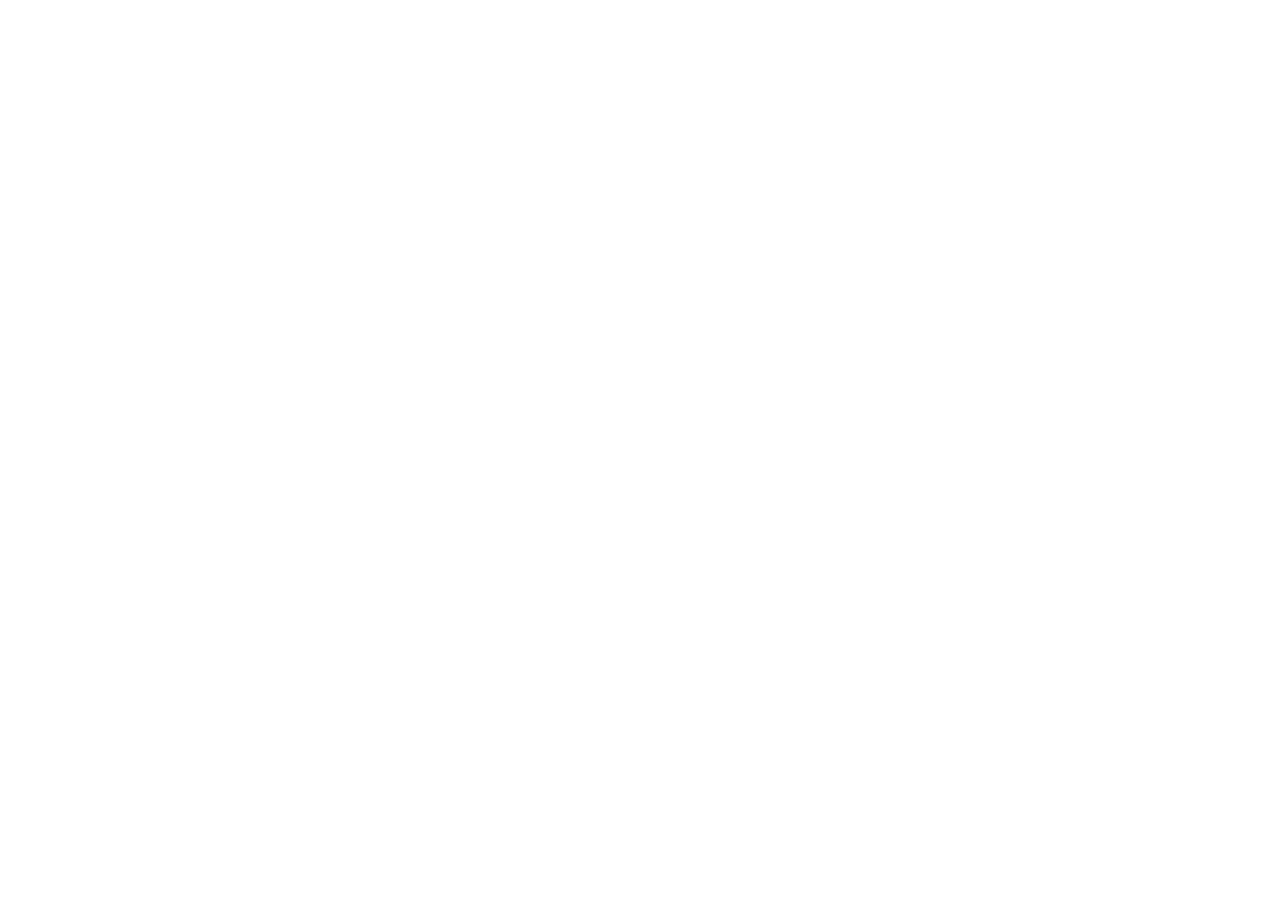
==== index.html @ ce9d6e09 "HTML file" ====
<!DOCTYPE html>
<html lang="en">
<head>
    <meta charset="UTF-8">
    <meta name="viewport" content="width=device-width, initial-scale=1.0">
    <title>Document</title>
</head>
<body>
    


</body>
</html>
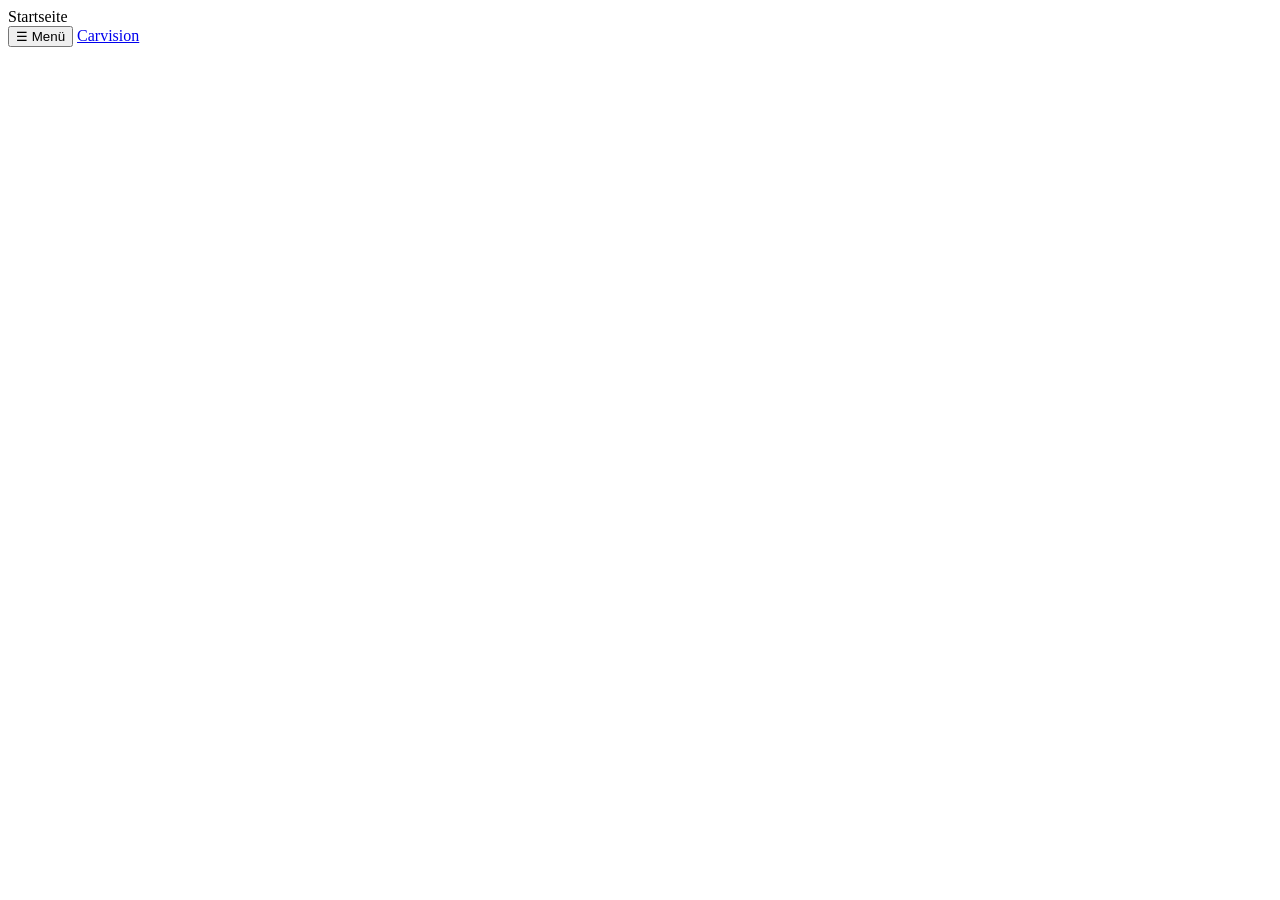
==== commit 46bb636e: "Header HTML" ====
--- a/index.html
+++ b/index.html
@@ -5,9 +5,24 @@
     <meta name="viewport" content="width=device-width, initial-scale=1.0">
     <title>Document</title>
 </head>
+
+
 <body>
     
+<header>
+    <div class="breadcrumb">Startseite</div>
+
+    <div class="header-row">
+      <button class="menu-button" type="button" aria-label="Menü öffnen">
+        ☰ Menü
+      </button>
+
+      <a class="logo" href="index.html">Carvision</a>
+    </div>
+  </header>
 
 
 </body>
+
+
 </html>
